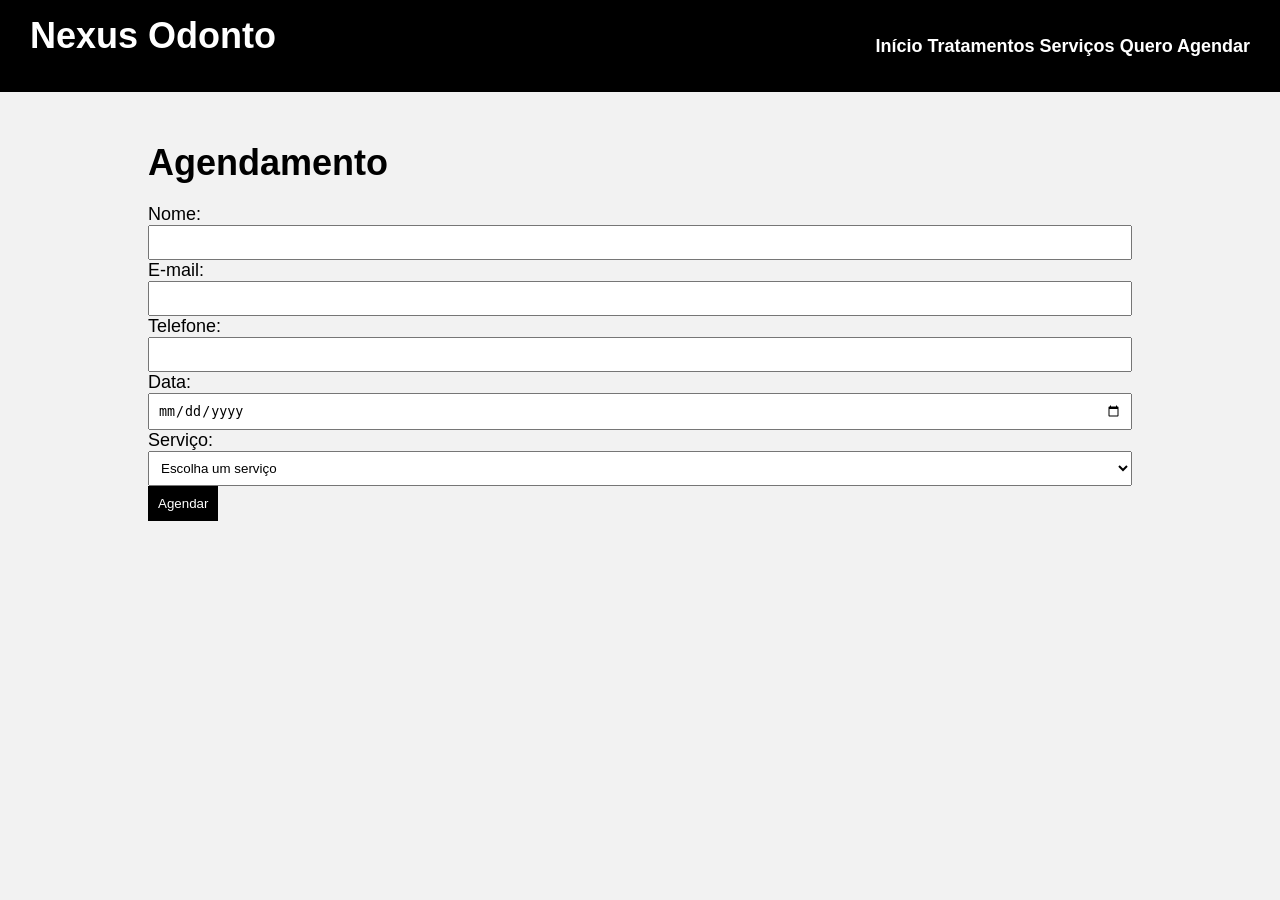
==== agendamento.html @ 65973fd7 "21" ====
<!DOCTYPE html>
<html lang="pt-BR">

<head>

    <meta charset="UTF-8">

    <!-- Ajusta o tamanho da página no celular -->
    <meta name="viewport" content="width=device-width, initial-scale=1.0">

    <title>Agendamento</title>

    <link rel="stylesheet" href="style.css">

</head>

<body>

    <header>

        <h1>Nexus Odonto</h1>

        <nav>
            <a href="index.html">Início</a>
            <a href="tratamentos.html">Tratamentos</a>
            <a href="servicos.html">Serviços</a>
            <a href="agendamento.html">Quero Agendar</a>
        </nav>

    </header>

    <main>

        <h1>Agendamento</h1>

        <form id="formulario">

            <label>Nome:</label>

            <input type="text" id="nome" required>

            <label>E-mail:</label>

            <input type="email" id="email" required>

            <label>Telefone:</label>

            <input type="tel" id="telefone" required>

            <label>Data:</label>

            <input type="date" id="data" required>

            <label>Serviço:</label>

            <select id="servico" required>

                <option value="">Escolha um serviço</option>

                <option>Consulta</option>

                <option>Limpeza</option>

                <option>Clareamento</option>

                <option>Ortodontia</option>

                <option>Implante</option>

            </select>

            <button type="submit">
                Agendar
            </button>

        </form>

        <p id="mensagem"></p>

    </main>

    <script src="scripts.js"></script>

</body>

</html>
---- style.css ----
*{
    margin: 0;
    padding: 0;
    box-sizing: border-box;
}

body{
    font-family: sans-serif;
    font-size: 18px;
    background-color: #f2f2f2;
}

header{
    background-color: black;
    color: white;

    display: flex;
    justify-content: space-between;
    align-items: center;

    padding: 15px 30px;
}

nav ul{
    list-style: none;

    display: flex;
    gap: 20px;
}

nav a{
    color: white;
    text-decoration: none;
    font-weight: bold;
}

nav a:hover{
    color: lightblue;
}

main{
    width: 80%;
    margin: 30px auto;
    padding: 20px;
}

h1{
    margin-bottom: 20px;
}

p{
    margin-bottom: 15px;
}

button{
    padding: 10px;
    background-color: black;
    color: white;
    border: none;
}

input, select{
    padding: 8px;
    width: 100%;
}

@media(max-width:768px){

    header{
        flex-direction: column;
        gap: 15px;
    }

    nav ul{
        flex-direction: column;
        align-items: center;
    }

}
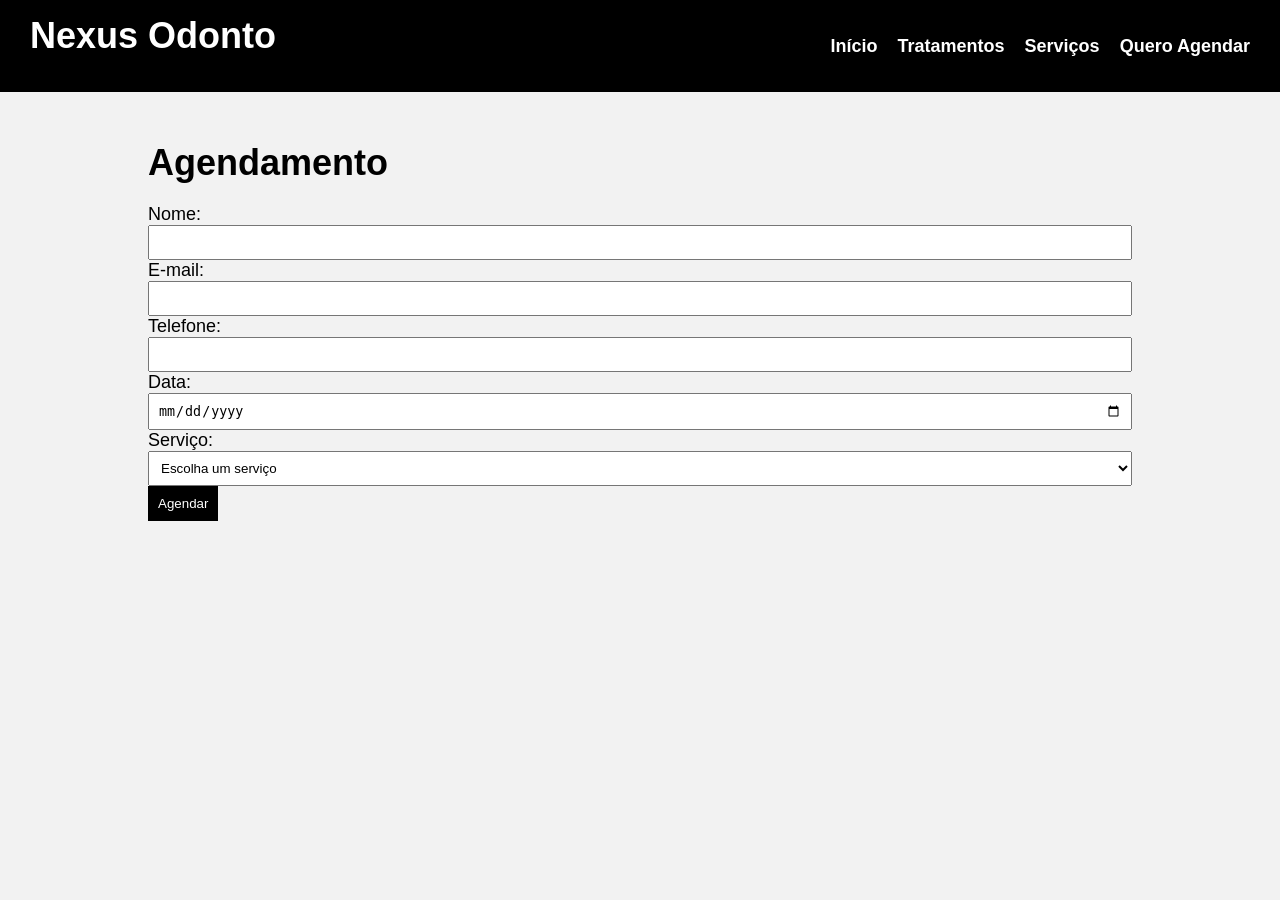
==== commit fd031d0b: "revisado e finalizado 2" ====
--- a/agendamento.html
+++ b/agendamento.html
@@ -5,7 +5,6 @@
 
     <meta charset="UTF-8">
 
-    <!-- Ajusta o tamanho da página no celular -->
     <meta name="viewport" content="width=device-width, initial-scale=1.0">
 
     <title>Agendamento</title>
--- a/style.css
+++ b/style.css
@@ -21,7 +21,7 @@
     padding: 15px 30px;
 }
 
-nav ul{
+nav {
     list-style: none;
 
     display: flex;
